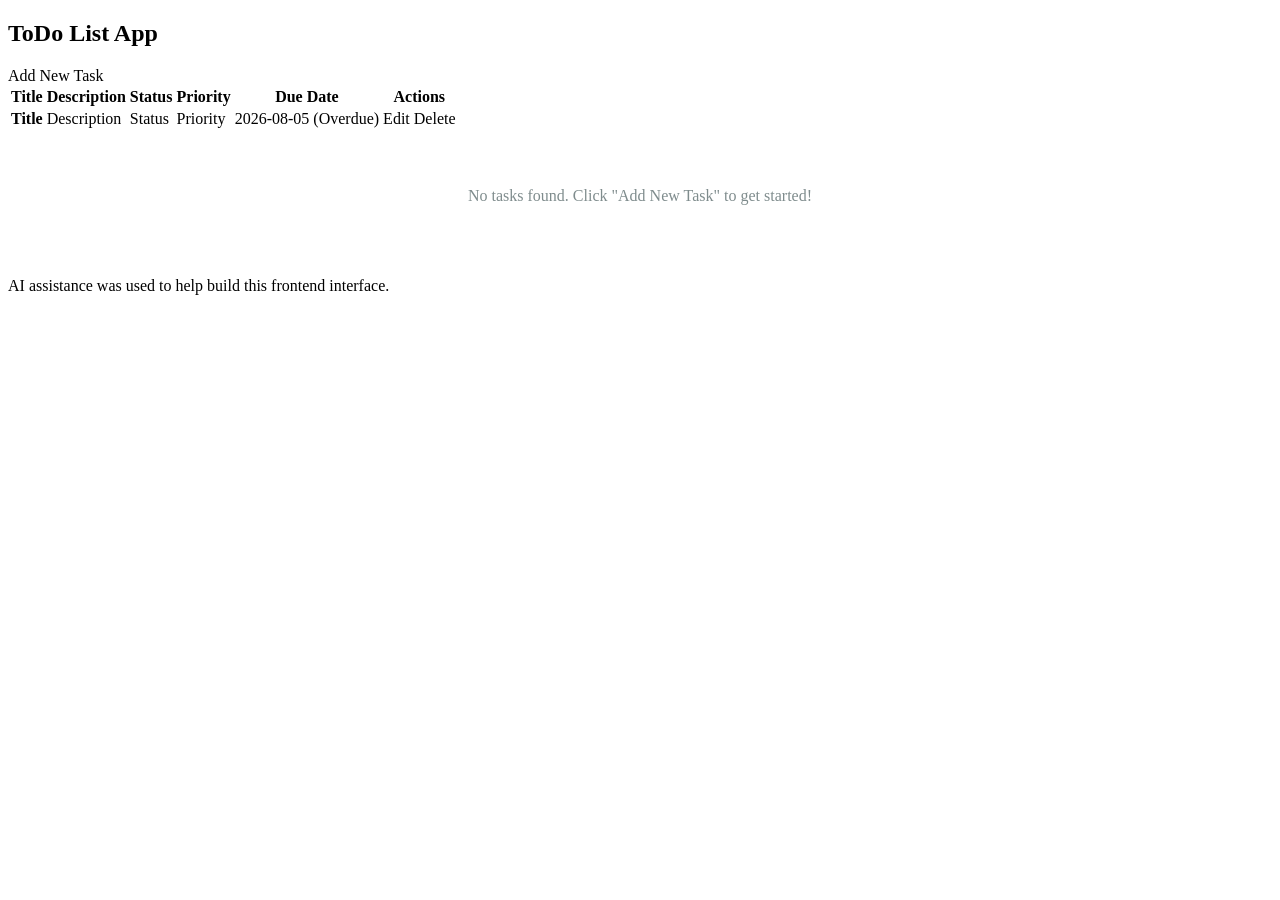
==== src/main/resources/templates/index.html @ 92d86a84 "To-Do App made in spring-boot" ====
<!doctype html>
<html lang="en" xmlns:th="http://www.thymeleaf.org">
  <head>
    <meta charset="UTF-8" />
    <meta name="viewport" content="width=device-width, initial-scale=1.0" />
    <title>ToDo List App</title>
    <link rel="stylesheet" th:href="@{/css/style.css}" />
  </head>
  <body>
    <div class="container">
      <!-- Header Section -->
      <div class="header">
        <h2>ToDo List App</h2>
        <a th:href="@{/todos}" class="btn">Add New Task</a>
      </div>

      <!-- Success & Error Messages -->
      <div th:if="${success_msg}" class="alert alert-success">
        <span th:text="${success_msg}"></span>
      </div>

      <div th:if="${error_msg}" class="alert alert-error">
        <span th:text="${error_msg}"></span>
      </div>

      <!-- Main Todo List Table -->
      <div th:if="${not #lists.isEmpty(todo_list)}">
        <table>
          <thead>
            <tr>
              <th>Title</th>
              <th>Description</th>
              <th>Status</th>
              <th>Priority</th>
              <th>Due Date</th>
              <th>Actions</th>
            </tr>
          </thead>
          <tbody>
            <tr th:each="todo : ${todo_list}">
              <td th:text="${todo.title}" style="font-weight: 600;">Title</td>
              <td th:text="${todo.description}">Description</td>
              <td>
                <span th:class="'badge badge-' + ${#strings.toLowerCase(todo.status)}" th:text="${todo.status}">Status</span>
              </td>
              <td>
                <span th:class="'badge badge-' + ${#strings.toLowerCase(todo.priority)}" th:text="${todo.priority}">Priority</span>
              </td>
              <td>
                <span th:text="${todo.dueDate}" th:classappend="${todo.dueDate != null and todo.dueDate.isBefore(T(java.time.LocalDate).now())} ? 'overdue'">2026-08-05</span>
                <span th:if="${todo.dueDate != null and todo.dueDate.isBefore(T(java.time.LocalDate).now())}" class="overdue"> (Overdue)</span>
              </td>
              <td>
                <a th:href="@{/todos/update/{id}(id=${todo.id})}" class="action-link">Edit</a>
                <a th:href="@{/todos/delete/{id}(id=${todo.id})}" class="action-link delete" onclick="return confirm('Are you sure you want to delete this task?')">Delete</a>
              </td>
            </tr>
          </tbody>
        </table>
      </div>

      <!-- Empty State -->
      <div th:if="${#lists.isEmpty(todo_list)}" style="text-align: center; padding: 40px; color: #7f8c8d;">
        <p>No tasks found. Click "Add New Task" to get started!</p>
      </div>

      <!-- Footer -->
      <footer class="footer">
        <p>AI assistance was used to help build this frontend interface.</p>
      </footer>
    </div>
  </body>
</html>
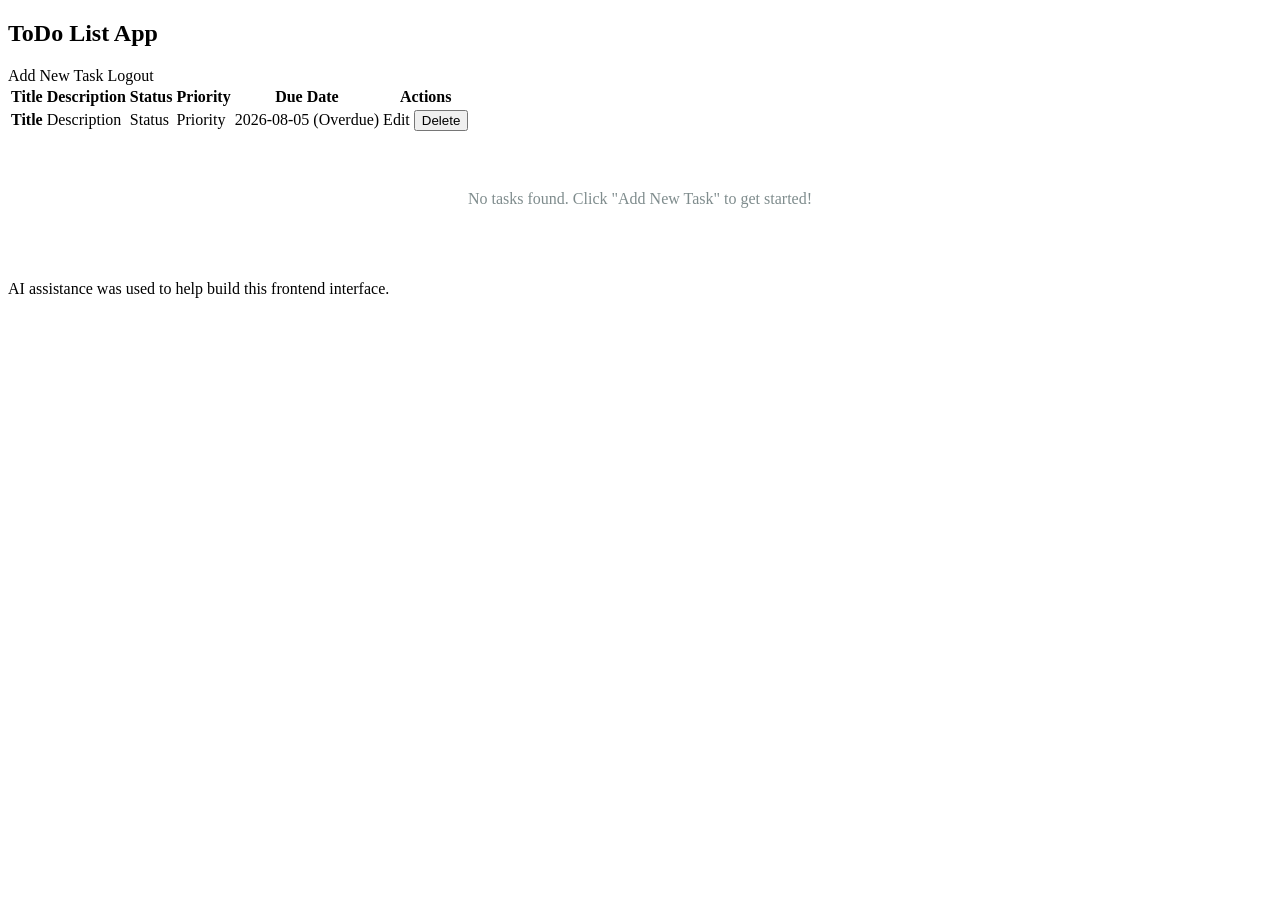
==== commit 382b1370: "added spring-security with basic authorization and ui change" ====
--- a/src/main/resources/templates/index.html
+++ b/src/main/resources/templates/index.html
@@ -11,7 +11,10 @@
       <!-- Header Section -->
       <div class="header">
         <h2>ToDo List App</h2>
-        <a th:href="@{/todos}" class="btn">Add New Task</a>
+        <div class="header-actions">
+          <a th:href="@{/todos}" class="btn">Add New Task</a>
+          <a th:href="@{/logout}" class="btn btn-danger">Logout</a>
+        </div>
       </div>
 
       <!-- Success & Error Messages -->
@@ -38,21 +41,58 @@
           </thead>
           <tbody>
             <tr th:each="todo : ${todo_list}">
-              <td th:text="${todo.title}" style="font-weight: 600;">Title</td>
+              <td th:text="${todo.title}" style="font-weight: 600">Title</td>
               <td th:text="${todo.description}">Description</td>
               <td>
-                <span th:class="'badge badge-' + ${#strings.toLowerCase(todo.status)}" th:text="${todo.status}">Status</span>
+                <span
+                  th:class="'badge badge-status-' + ${todo.status != null ? #strings.toLowerCase(#strings.replace(todo.status.name(), '_', '-')) : 'pending'}"
+                  th:text="${todo.status != null ? #strings.replace(todo.status.name(), '_', ' ') : 'PENDING'}"
+                  >Status</span
+                >
               </td>
               <td>
-                <span th:class="'badge badge-' + ${#strings.toLowerCase(todo.priority)}" th:text="${todo.priority}">Priority</span>
+                <span
+                  th:class="'badge badge-priority-' + ${todo.priority != null ? #strings.toLowerCase(todo.priority.name()) : 'medium'}"
+                  th:text="${todo.priority != null ? todo.priority.name() : 'MEDIUM'}"
+                  >Priority</span
+                >
               </td>
               <td>
-                <span th:text="${todo.dueDate}" th:classappend="${todo.dueDate != null and todo.dueDate.isBefore(T(java.time.LocalDate).now())} ? 'overdue'">2026-08-05</span>
-                <span th:if="${todo.dueDate != null and todo.dueDate.isBefore(T(java.time.LocalDate).now())}" class="overdue"> (Overdue)</span>
+                <span
+                  th:text="${todo.dueDate}"
+                  th:classappend="${todo.dueDate != null and todo.dueDate.isBefore(T(java.time.LocalDate).now())} ? 'overdue'"
+                  >2026-08-05</span
+                >
+                <span
+                  th:if="${todo.dueDate != null and todo.dueDate.isBefore(T(java.time.LocalDate).now())}"
+                  class="overdue"
+                >
+                  (Overdue)</span
+                >
               </td>
-              <td>
-                <a th:href="@{/todos/update/{id}(id=${todo.id})}" class="action-link">Edit</a>
-                <a th:href="@{/todos/delete/{id}(id=${todo.id})}" class="action-link delete" onclick="return confirm('Are you sure you want to delete this task?')">Delete</a>
+              <td class="actions-cell">
+                <a
+                  th:href="@{/todos/update/{id}(id=${todo.id})}"
+                  class="action-link"
+                  >Edit</a
+                >
+                <form
+                  th:action="@{/todos/delete/{id}(id=${todo.id})}"
+                  method="post"
+                  style="display: inline-block; margin: 0;"
+                >
+                  <button
+                    type="submit"
+                    class="action-link delete"
+                    onclick="
+                      return confirm(
+                        'Are you sure you want to delete this task?',
+                      );
+                    "
+                  >
+                    Delete
+                  </button>
+                </form>
               </td>
             </tr>
           </tbody>
@@ -60,7 +100,10 @@
       </div>
 
       <!-- Empty State -->
-      <div th:if="${#lists.isEmpty(todo_list)}" style="text-align: center; padding: 40px; color: #7f8c8d;">
+      <div
+        th:if="${#lists.isEmpty(todo_list)}"
+        style="text-align: center; padding: 40px; color: #7f8c8d"
+      >
         <p>No tasks found. Click "Add New Task" to get started!</p>
       </div>
 
